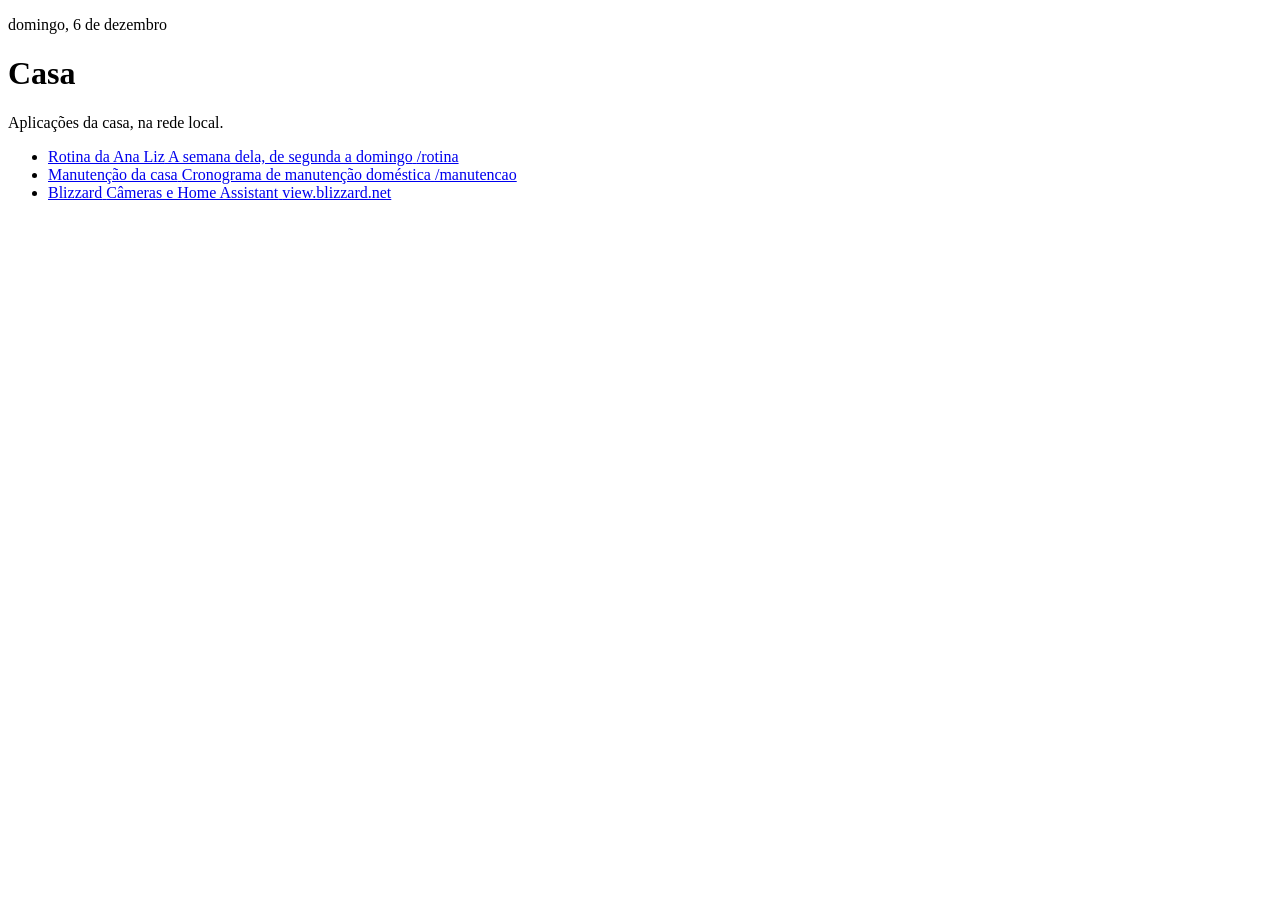
==== casa/index.html @ 40530f51 "Portal da casa em casa.blizzard.net, com a rotina em /rotina e a manutenção em /manutencao A rotina " ====
<!doctype html>
<html lang="pt-BR">
<head>
  <meta charset="utf-8">
  <meta name="viewport" content="width=device-width, initial-scale=1">
  <meta name="apple-mobile-web-app-capable" content="yes">
  <meta name="mobile-web-app-capable" content="yes">
  <meta name="apple-mobile-web-app-title" content="Casa">
  <link rel="apple-touch-icon" href="/icon.png">
  <link rel="icon" href="/icon.png">
  <title>Casa</title>
  <link rel="stylesheet" href="/casa.css">
</head>
<body>
  <main>
    <header>
      <p class="eyebrow" id="hoje">Casa</p>
      <h1>Casa</h1>
      <p class="sub">Aplicações da casa, na rede local.</p>
    </header>

    <!-- Ao publicar uma aplicação nova, acrescente um item aqui (ver README.md). -->
    <ul class="apps">
      <li>
        <a class="app" href="/rotina/">
          <span class="dot" style="--dot: #b5532b"></span>
          <span class="body">
            <span class="name">Rotina da Ana Liz</span>
            <span class="desc">A semana dela, de segunda a domingo</span>
          </span>
          <span class="path">/rotina</span>
        </a>
      </li>
      <li>
        <a class="app" href="/manutencao/">
          <span class="dot" style="--dot: #2e7a3d"></span>
          <span class="body">
            <span class="name">Manutenção da casa</span>
            <span class="desc">Cronograma de manutenção doméstica</span>
          </span>
          <span class="path">/manutencao</span>
        </a>
      </li>
      <li>
        <a class="app" href="http://view.blizzard.net/">
          <span class="dot" style="--dot: #16305e"></span>
          <span class="body">
            <span class="name">Blizzard</span>
            <span class="desc">Câmeras e Home Assistant</span>
          </span>
          <span class="path">view.blizzard.net</span>
        </a>
      </li>
    </ul>
  </main>
  <script>
    var hoje = new Date().toLocaleDateString('pt-BR', { weekday: 'long', day: 'numeric', month: 'long' })
    document.getElementById('hoje').textContent = hoje
  </script>
</body>
</html>
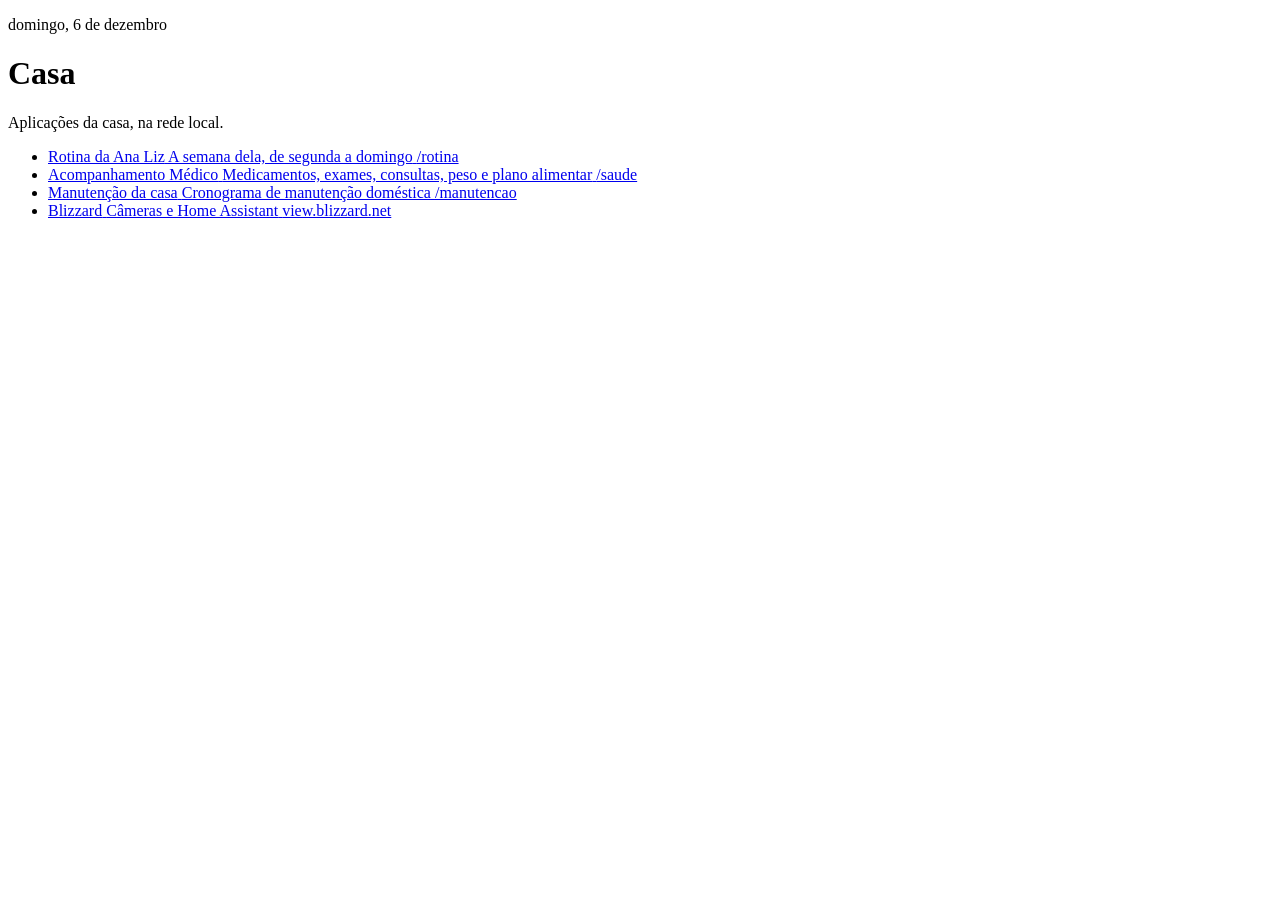
==== commit 4a35a759: "Acompanhamento Médico em casa.blizzard.net/saude: Ana Liz, Erika e Helio Uma aba por pessoa com as t" ====
--- a/casa/index.html
+++ b/casa/index.html
@@ -32,6 +32,16 @@
         </a>
       </li>
       <li>
+        <a class="app" href="/saude/">
+          <span class="dot" style="--dot: #2e6f7e"></span>
+          <span class="body">
+            <span class="name">Acompanhamento Médico</span>
+            <span class="desc">Medicamentos, exames, consultas, peso e plano alimentar</span>
+          </span>
+          <span class="path">/saude</span>
+        </a>
+      </li>
+      <li>
         <a class="app" href="/manutencao/">
           <span class="dot" style="--dot: #2e7a3d"></span>
           <span class="body">
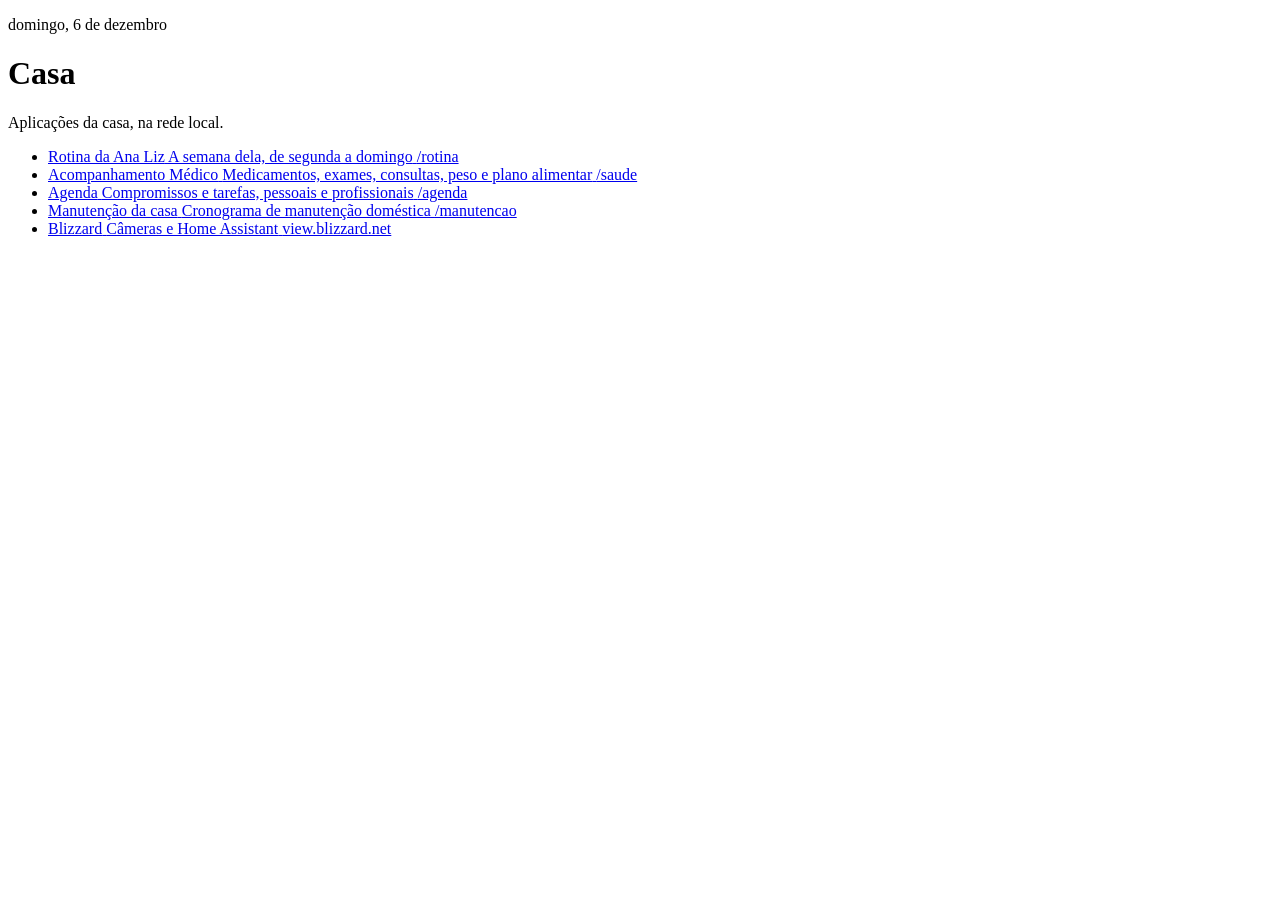
==== commit dd76762f: "Agenda: compromissos e tarefas pessoais e profissionais, ligada ao calendário do iPhone Nova aplicaç" ====
--- a/casa/index.html
+++ b/casa/index.html
@@ -42,6 +42,16 @@
         </a>
       </li>
       <li>
+        <a class="app" href="/agenda/">
+          <span class="dot" style="--dot: #2a78d6"></span>
+          <span class="body">
+            <span class="name">Agenda</span>
+            <span class="desc">Compromissos e tarefas, pessoais e profissionais</span>
+          </span>
+          <span class="path">/agenda</span>
+        </a>
+      </li>
+      <li>
         <a class="app" href="/manutencao/">
           <span class="dot" style="--dot: #2e7a3d"></span>
           <span class="body">
